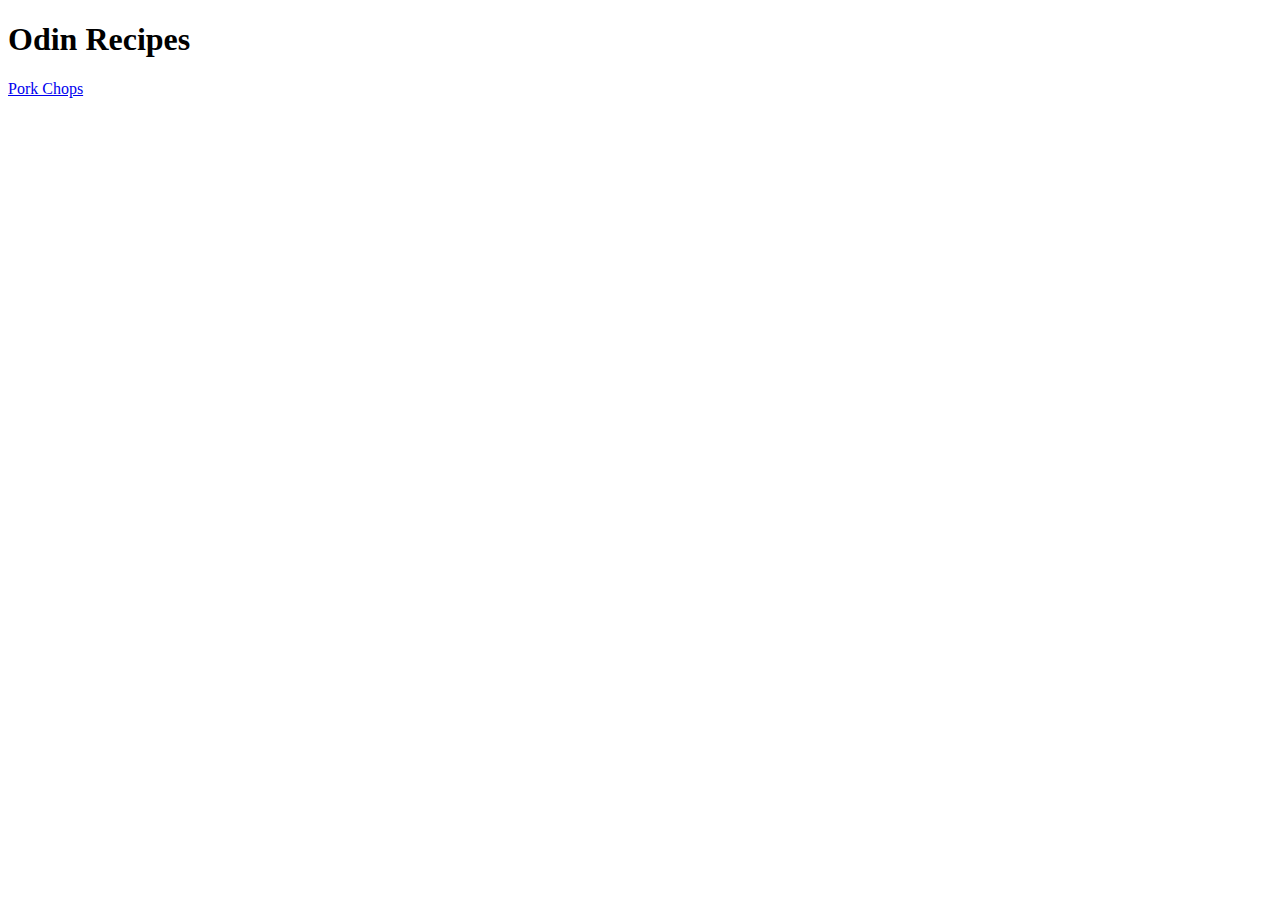
==== index.html @ d59e2dbf "Edit index.html and pork-chops.html" ====
<!DOCTYPE html>

<html lang="en">
    <head>
        <meta charset="UTF-8">
        <title>Odin Recipes Website</title>
    </head>

    <body>
        <h1>Odin Recipes</h1>
        <a href="./recipes/pork-chops.html">Pork Chops</a>
    </body>
</html>
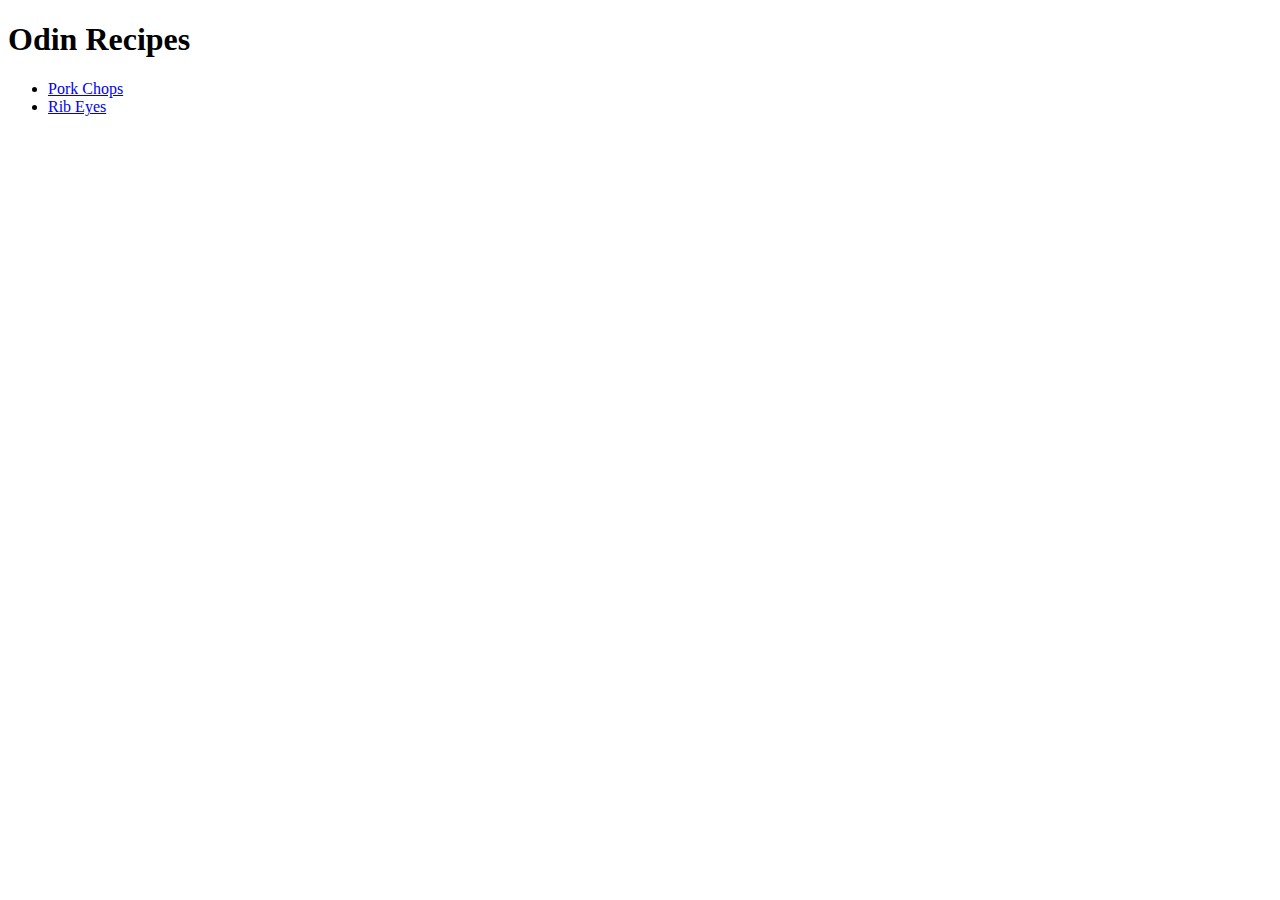
==== commit 9cc95461: "Add rib-eye.jpeg and rib-eye.html and Modify index.html and pork-chops.html" ====
--- a/index.html
+++ b/index.html
@@ -8,6 +8,13 @@
 
     <body>
         <h1>Odin Recipes</h1>
-        <a href="./recipes/pork-chops.html">Pork Chops</a>
+        <ul>
+            <li>
+                <a href="./recipes/pork-chops.html">Pork Chops</a>
+            </li>
+            <li>
+                <a href="./recipes/rib-eye.html">Rib Eyes</a>
+            </li>
+        </ul>
     </body>
 </html>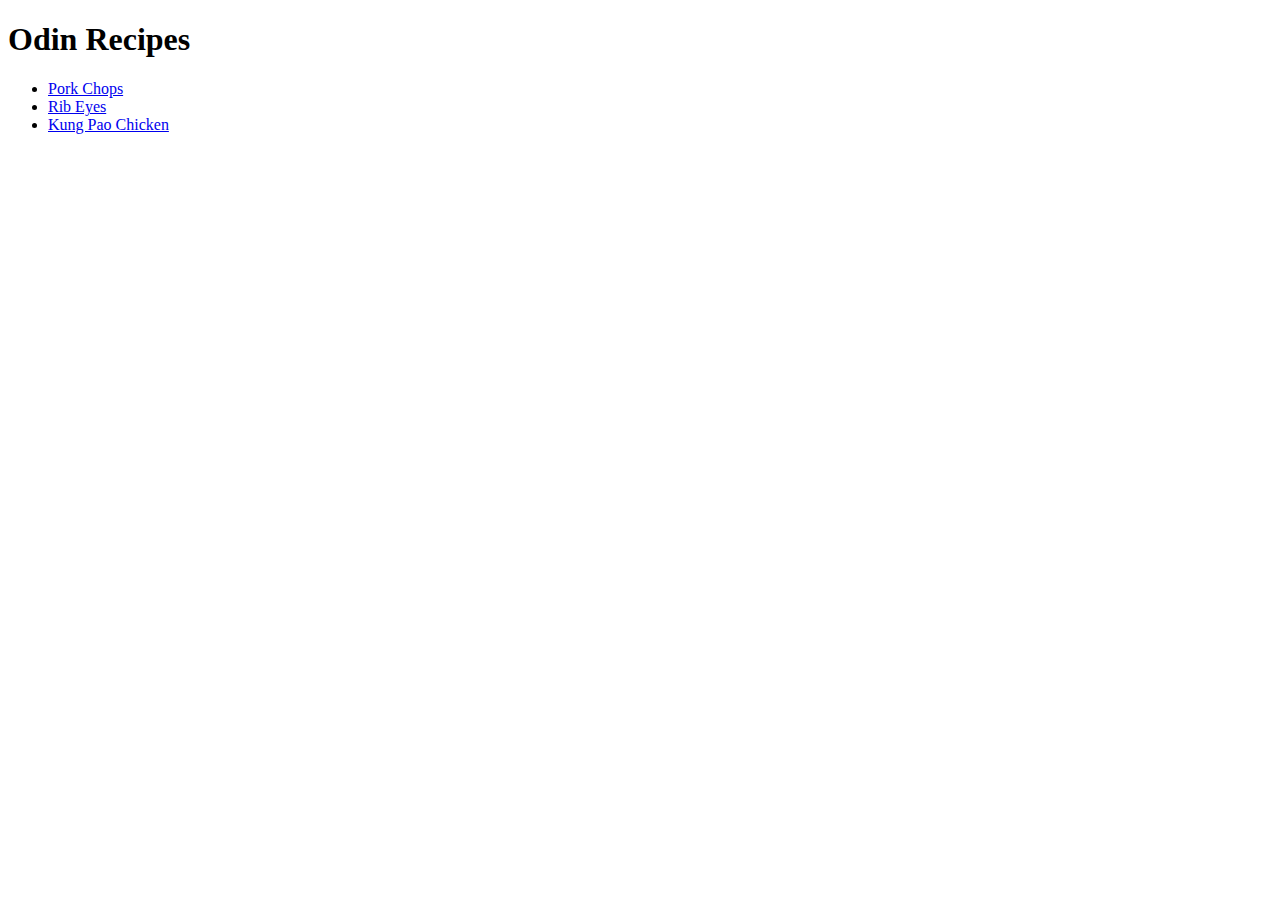
==== commit 4b110819: "Add kung-pao-chicken.jpeg and kung-pao-chicken.html and edit index.html" ====
--- a/index.html
+++ b/index.html
@@ -15,6 +15,9 @@
             <li>
                 <a href="./recipes/rib-eye.html">Rib Eyes</a>
             </li>
+            <li>
+                <a href="./recipes/kung-pao-chicken.html">Kung Pao Chicken</a>
+            </li>
         </ul>
     </body>
 </html>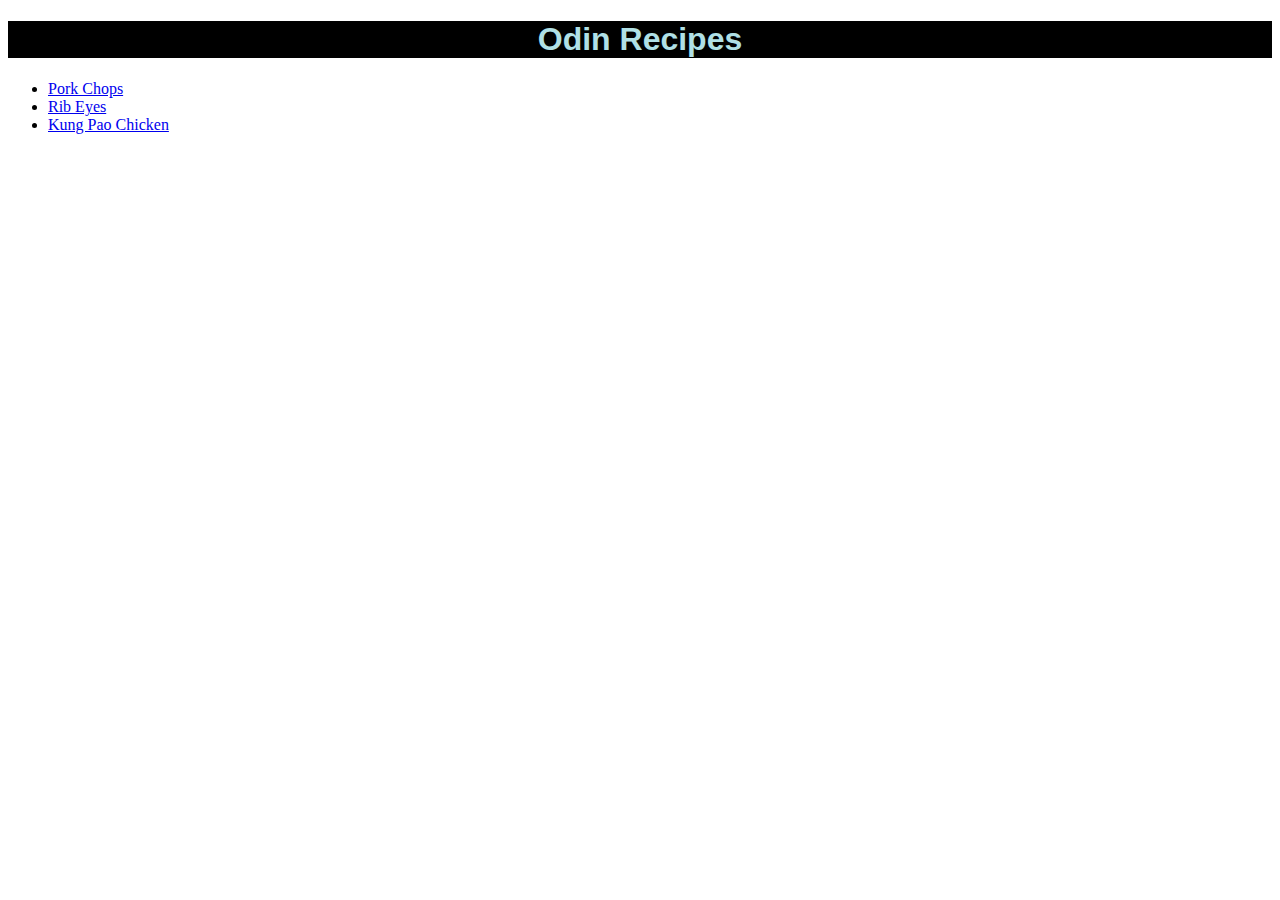
==== commit 40c4a2c4: "Add style.css and update index.html and kung-pao-chicken.html" ====
--- a/index.html
+++ b/index.html
@@ -4,10 +4,11 @@
     <head>
         <meta charset="UTF-8">
         <title>Odin Recipes Website</title>
+        <link rel="stylesheet" href="style.css">
     </head>
 
     <body>
-        <h1>Odin Recipes</h1>
+        <h1 class="hp-header">Odin Recipes</h1>
         <ul>
             <li>
                 <a href="./recipes/pork-chops.html">Pork Chops</a>
--- a/style.css
+++ b/style.css
@@ -0,0 +1,16 @@
+.hp-header {
+    text-align: center;
+    font-family: 'Franklin Gothic Medium', 'Arial Narrow', Arial, sans-serif;
+    color: powderblue;
+    background-color: black;
+}
+
+.kpc-header {
+    text-align: center;
+    background-color: aquamarine;
+}
+
+.kpc-header2,
+.kpc-header3 {
+    background-color: aquamarine;
+}
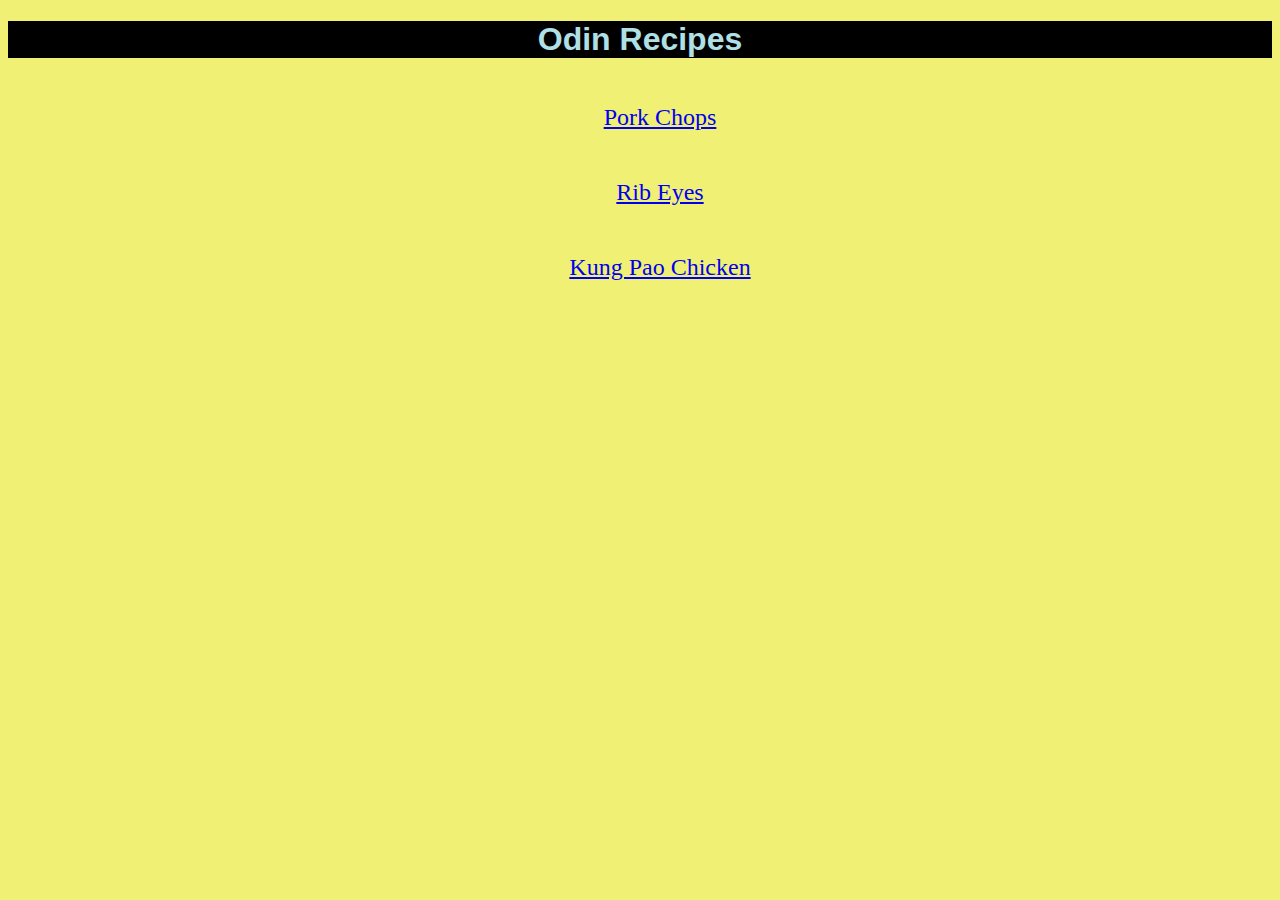
==== commit 8f2c7508: "Update index.html and style.css" ====
--- a/index.html
+++ b/index.html
@@ -9,16 +9,18 @@
 
     <body>
         <h1 class="hp-header">Odin Recipes</h1>
-        <ul>
-            <li>
-                <a href="./recipes/pork-chops.html">Pork Chops</a>
-            </li>
-            <li>
-                <a href="./recipes/rib-eye.html">Rib Eyes</a>
-            </li>
-            <li>
-                <a href="./recipes/kung-pao-chicken.html">Kung Pao Chicken</a>
-            </li>
-        </ul>
+        <div class="main-info">
+            <ul>
+                <li>
+                    <a href="./recipes/pork-chops.html">Pork Chops</a>
+                </li>
+                <li>
+                    <a href="./recipes/rib-eye.html">Rib Eyes</a>
+                </li>
+                <li>
+                    <a href="./recipes/kung-pao-chicken.html">Kung Pao Chicken</a>
+                </li>
+            </ul>
+        </div>
     </body>
 </html>--- a/style.css
+++ b/style.css
@@ -1,3 +1,7 @@
+body {
+    background-color: #f0f075;
+}
+
 .hp-header {
     text-align: center;
     font-family: 'Franklin Gothic Medium', 'Arial Narrow', Arial, sans-serif;
@@ -5,12 +9,27 @@
     background-color: black;
 }
 
-.kpc-header {
+.main-info ul {
+    text-align: center;
+}
+
+.main-info ul li {
+    list-style-type: none;
+    font-size: 24px;
+    padding: 24px;
+}
+
+.kpc-header, .kpc-header2, .kpc-header3 {
     text-align: center;
     background-color: aquamarine;
 }
 
-.kpc-header2,
-.kpc-header3 {
+.res-header1, .res-header2, .res-header3 {
+    text-align: center;
     background-color: aquamarine;
 }
+
+.ofpc-header1, .ofpc-header2, .ofpc-header3 {
+    text-align: center;
+    background-color: aquamarine;
+}